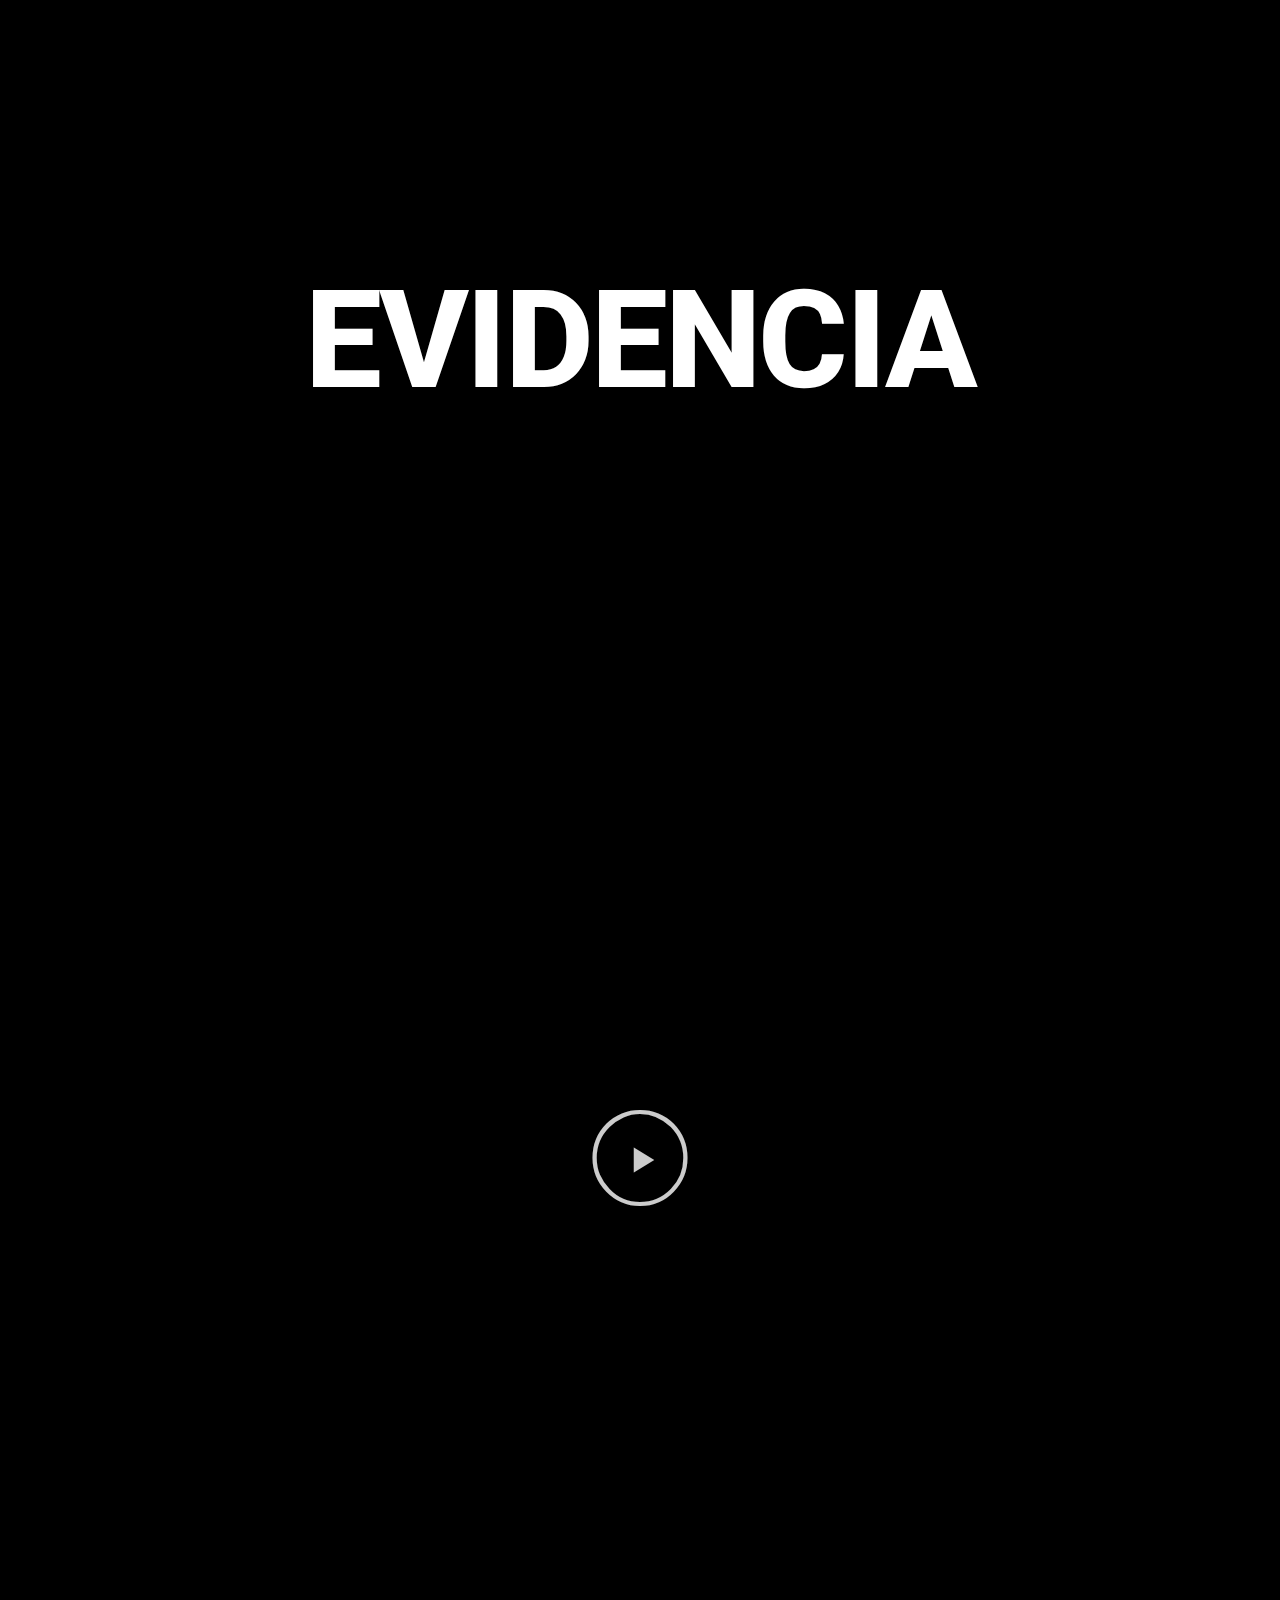
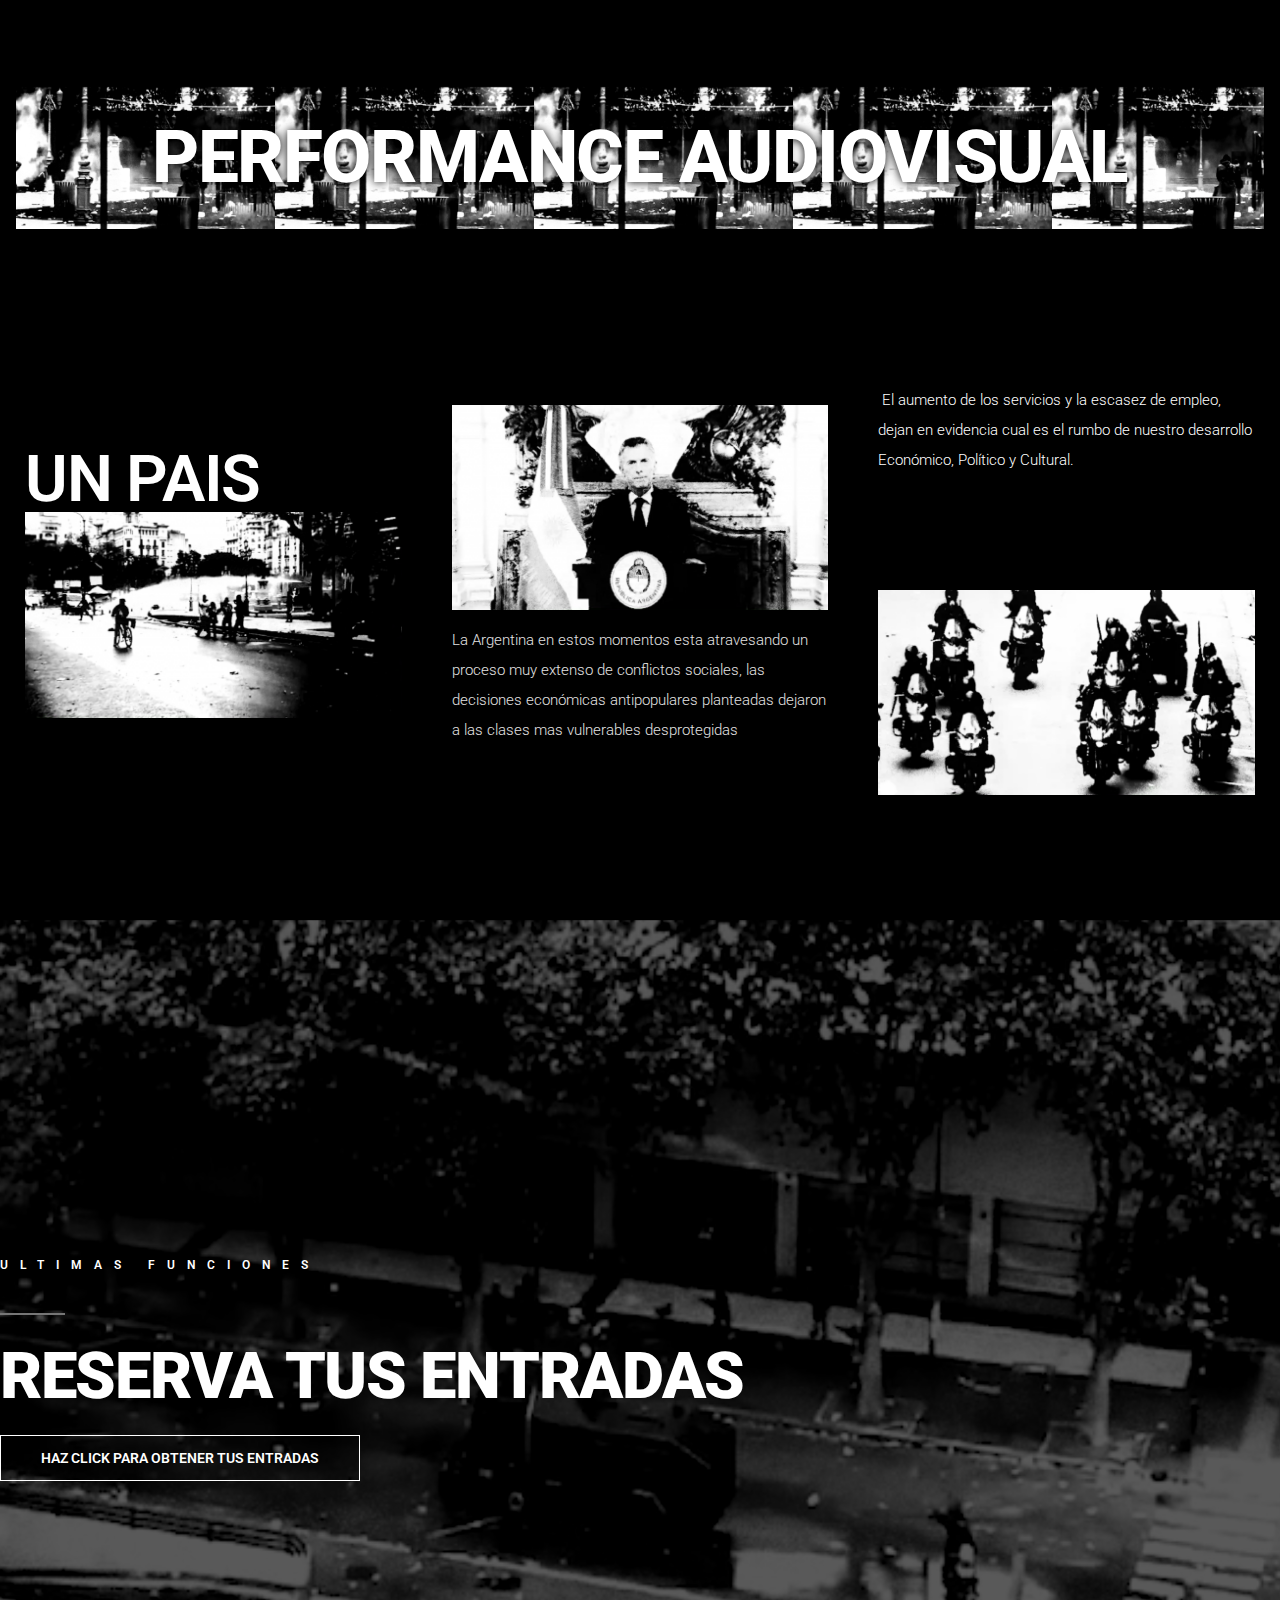
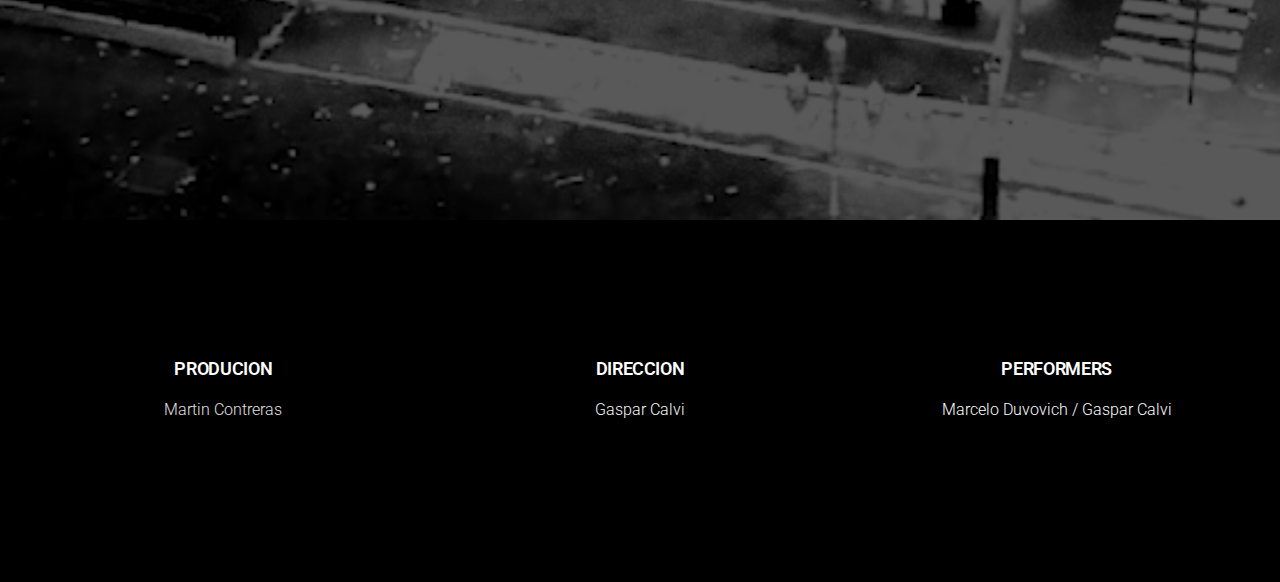
==== index.html @ c1063ea0 "new_web" ====
<!DOCTYPE html>
<html lang="es-AR">
<head>
	<meta charset="UTF-8">
		<title>sitio_op &#8211; Otro sitio realizado con WordPress</title>
<link rel='dns-prefetch' href='//s.w.org' />
<link rel="alternate" type="application/rss+xml" title="sitio_op &raquo; Feed" href="https://raspard.github.io/sitio_op/feed/" />
<link rel="alternate" type="application/rss+xml" title="sitio_op &raquo; RSS de los comentarios" href="https://raspard.github.io/sitio_op/comments/feed/" />
		<script type="text/javascript">
			window._wpemojiSettings = {"baseUrl":"https:\/\/s.w.org\/images\/core\/emoji\/12.0.0-1\/72x72\/","ext":".png","svgUrl":"https:\/\/s.w.org\/images\/core\/emoji\/12.0.0-1\/svg\/","svgExt":".svg","source":{"concatemoji":"https:\/\/raspard.github.io\/sitio_op\/wp-includes\/js\/wp-emoji-release.min.js?ver=5.2.5"}};
			!function(a,b,c){function d(a,b){var c=String.fromCharCode;l.clearRect(0,0,k.width,k.height),l.fillText(c.apply(this,a),0,0);var d=k.toDataURL();l.clearRect(0,0,k.width,k.height),l.fillText(c.apply(this,b),0,0);var e=k.toDataURL();return d===e}function e(a){var b;if(!l||!l.fillText)return!1;switch(l.textBaseline="top",l.font="600 32px Arial",a){case"flag":return!(b=d([55356,56826,55356,56819],[55356,56826,8203,55356,56819]))&&(b=d([55356,57332,56128,56423,56128,56418,56128,56421,56128,56430,56128,56423,56128,56447],[55356,57332,8203,56128,56423,8203,56128,56418,8203,56128,56421,8203,56128,56430,8203,56128,56423,8203,56128,56447]),!b);case"emoji":return b=d([55357,56424,55356,57342,8205,55358,56605,8205,55357,56424,55356,57340],[55357,56424,55356,57342,8203,55358,56605,8203,55357,56424,55356,57340]),!b}return!1}function f(a){var c=b.createElement("script");c.src=a,c.defer=c.type="text/javascript",b.getElementsByTagName("head")[0].appendChild(c)}var g,h,i,j,k=b.createElement("canvas"),l=k.getContext&&k.getContext("2d");for(j=Array("flag","emoji"),c.supports={everything:!0,everythingExceptFlag:!0},i=0;i<j.length;i++)c.supports[j[i]]=e(j[i]),c.supports.everything=c.supports.everything&&c.supports[j[i]],"flag"!==j[i]&&(c.supports.everythingExceptFlag=c.supports.everythingExceptFlag&&c.supports[j[i]]);c.supports.everythingExceptFlag=c.supports.everythingExceptFlag&&!c.supports.flag,c.DOMReady=!1,c.readyCallback=function(){c.DOMReady=!0},c.supports.everything||(h=function(){c.readyCallback()},b.addEventListener?(b.addEventListener("DOMContentLoaded",h,!1),a.addEventListener("load",h,!1)):(a.attachEvent("onload",h),b.attachEvent("onreadystatechange",function(){"complete"===b.readyState&&c.readyCallback()})),g=c.source||{},g.concatemoji?f(g.concatemoji):g.wpemoji&&g.twemoji&&(f(g.twemoji),f(g.wpemoji)))}(window,document,window._wpemojiSettings);
		</script>
		<style type="text/css">
img.wp-smiley,
img.emoji {
	display: inline !important;
	border: none !important;
	box-shadow: none !important;
	height: 1em !important;
	width: 1em !important;
	margin: 0 .07em !important;
	vertical-align: -0.1em !important;
	background: none !important;
	padding: 0 !important;
}
</style>
	<link rel='stylesheet' id='wp-block-library-css'  href='https://raspard.github.io/sitio_op/wp-includes/css/dist/block-library/style.min.css?ver=5.2.5' type='text/css' media='all' />
<link rel='stylesheet' id='wp-block-library-theme-css'  href='https://raspard.github.io/sitio_op/wp-includes/css/dist/block-library/theme.min.css?ver=5.2.5' type='text/css' media='all' />
<link rel='stylesheet' id='twentynineteen-style-css'  href='https://raspard.github.io/sitio_op/wp-content/themes/twentynineteen/style.css?ver=1.4' type='text/css' media='all' />
<link rel='stylesheet' id='twentynineteen-print-style-css'  href='https://raspard.github.io/sitio_op/wp-content/themes/twentynineteen/print.css?ver=1.4' type='text/css' media='print' />
<link rel='stylesheet' id='elementor-icons-css'  href='https://raspard.github.io/sitio_op/wp-content/plugins/elementor/assets/lib/eicons/css/elementor-icons.min.css?ver=5.4.0' type='text/css' media='all' />
<link rel='stylesheet' id='elementor-animations-css'  href='https://raspard.github.io/sitio_op/wp-content/plugins/elementor/assets/lib/animations/animations.min.css?ver=2.7.6' type='text/css' media='all' />
<link rel='stylesheet' id='elementor-frontend-css'  href='https://raspard.github.io/sitio_op/wp-content/plugins/elementor/assets/css/frontend.min.css?ver=2.7.6' type='text/css' media='all' />
<link rel='stylesheet' id='elementor-global-css'  href='https://raspard.github.io/sitio_op/wp-content/uploads/elementor/css/global.css?ver=1575857542' type='text/css' media='all' />
<link rel='stylesheet' id='elementor-post-8-css'  href='https://raspard.github.io/sitio_op/wp-content/uploads/elementor/css/post-8.css?ver=1576222894' type='text/css' media='all' />
<link rel='stylesheet' id='google-fonts-1-css'  href='https://fonts.googleapis.com/css?family=Roboto%3A100%2C100italic%2C200%2C200italic%2C300%2C300italic%2C400%2C400italic%2C500%2C500italic%2C600%2C600italic%2C700%2C700italic%2C800%2C800italic%2C900%2C900italic%7CRoboto+Slab%3A100%2C100italic%2C200%2C200italic%2C300%2C300italic%2C400%2C400italic%2C500%2C500italic%2C600%2C600italic%2C700%2C700italic%2C800%2C800italic%2C900%2C900italic&#038;ver=5.2.5' type='text/css' media='all' />
<link rel='https://api.w.org/' href='https://raspard.github.io/sitio_op/wp-json/' />
<link rel="EditURI" type="application/rsd+xml" title="RSD" href="https://raspard.github.io/sitio_op/xmlrpc.php?rsd" />
<link rel="wlwmanifest" type="application/wlwmanifest+xml" href="https://raspard.github.io/sitio_op/wp-includes/wlwmanifest.xml" /> 
<meta name="generator" content="WordPress 5.2.5" />
<link rel="canonical" href="https://raspard.github.io/sitio_op/" />
<link rel='shortlink' href='https://raspard.github.io/sitio_op/' />
<link rel="alternate" type="application/json+oembed" href="https://raspard.github.io/sitio_op/wp-json/oembed/1.0/embed?url=https%3A%2F%2Fraspard.github.io%2Fsitio_op%2F" />
<link rel="alternate" type="text/xml+oembed" href="https://raspard.github.io/sitio_op/wp-json/oembed/1.0/embed?url=https%3A%2F%2Fraspard.github.io%2Fsitio_op%2F&#038;format=xml" />
		<style type="text/css">.recentcomments a{display:inline !important;padding:0 !important;margin:0 !important;}</style>
			<meta name="viewport" content="width=device-width, initial-scale=1.0, viewport-fit=cover" /></head>
<body class="home page-template page-template-elementor_canvas page page-id-8 wp-embed-responsive singular image-filters-enabled elementor-default elementor-template-canvas elementor-page elementor-page-8">
			<div data-elementor-type="wp-page" data-elementor-id="8" class="elementor elementor-8" data-elementor-settings="[]">
			<div class="elementor-inner">
				<div class="elementor-section-wrap">
							<section class="elementor-element elementor-element-87c198c elementor-section-boxed elementor-section-height-default elementor-section-height-default elementor-section elementor-top-section" data-id="87c198c" data-element_type="section">
						<div class="elementor-container elementor-column-gap-default">
				<div class="elementor-row">
				<div class="elementor-element elementor-element-c266682 elementor-column elementor-col-100 elementor-top-column" data-id="c266682" data-element_type="column">
			<div class="elementor-column-wrap  elementor-element-populated">
					<div class="elementor-widget-wrap">
				<div class="elementor-element elementor-element-d0bab3f elementor-widget elementor-widget-spacer" data-id="d0bab3f" data-element_type="widget" data-widget_type="spacer.default">
				<div class="elementor-widget-container">
					<div class="elementor-spacer">
			<div class="elementor-spacer-inner"></div>
		</div>
				</div>
				</div>
				<div class="elementor-element elementor-element-68e28a6 elementor-widget__width-inherit elementor-widget elementor-widget-heading" data-id="68e28a6" data-element_type="widget" data-widget_type="heading.default">
				<div class="elementor-widget-container">
			<h3 class="elementor-heading-title elementor-size-xxl">EVIDENCIA</h3>		</div>
				</div>
				<div class="elementor-element elementor-element-05db0d0 elementor-widget elementor-widget-spacer" data-id="05db0d0" data-element_type="widget" data-widget_type="spacer.default">
				<div class="elementor-widget-container">
					<div class="elementor-spacer">
			<div class="elementor-spacer-inner"></div>
		</div>
				</div>
				</div>
				<div class="elementor-element elementor-element-b27426f elementor-aspect-ratio-169 elementor-widget elementor-widget-video" data-id="b27426f" data-element_type="widget" data-settings="{&quot;aspect_ratio&quot;:&quot;169&quot;}" data-widget_type="video.default">
				<div class="elementor-widget-container">
					<div class="elementor-wrapper elementor-fit-aspect-ratio elementor-open-inline">
			<iframe class="elementor-video-iframe" allowfullscreen src="https://www.youtube-nocookie.com/embed/5rkXibqAroU?feature=oembed&amp;start&amp;end&amp;wmode=opaque&amp;loop=0&amp;controls=0&amp;mute=0&amp;rel=0&amp;modestbranding=0"></iframe>				<div class="elementor-custom-embed-image-overlay" style="background-image: url();">
																<div class="elementor-custom-embed-play" role="button">
							<i class="eicon-play" aria-hidden="true"></i>
							<span class="elementor-screen-only">Reproducir vídeo</span>
						</div>
									</div>
					</div>
				</div>
				</div>
						</div>
			</div>
		</div>
						</div>
			</div>
		</section>
				<section class="elementor-element elementor-element-c5c0c25 elementor-section-boxed elementor-section-height-default elementor-section-height-default elementor-section elementor-top-section" data-id="c5c0c25" data-element_type="section">
						<div class="elementor-container elementor-column-gap-default">
				<div class="elementor-row">
				<div class="elementor-element elementor-element-5e931c0 elementor-column elementor-col-100 elementor-top-column" data-id="5e931c0" data-element_type="column">
			<div class="elementor-column-wrap  elementor-element-populated">
					<div class="elementor-widget-wrap">
				<div class="elementor-element elementor-element-28d83f6 elementor-widget elementor-widget-spacer" data-id="28d83f6" data-element_type="widget" data-widget_type="spacer.default">
				<div class="elementor-widget-container">
					<div class="elementor-spacer">
			<div class="elementor-spacer-inner"></div>
		</div>
				</div>
				</div>
				<div class="elementor-element elementor-element-dc973f5 elementor-widget__width-inherit elementor-widget elementor-widget-heading" data-id="dc973f5" data-element_type="widget" data-widget_type="heading.default">
				<div class="elementor-widget-container">
			<h4 class="elementor-heading-title elementor-size-medium">PERFORMANCE AUDIOVISUAL</h4>		</div>
				</div>
						</div>
			</div>
		</div>
						</div>
			</div>
		</section>
				<section class="elementor-element elementor-element-7a95f139 elementor-section-content-middle elementor-section-boxed elementor-section-height-default elementor-section-height-default elementor-section elementor-top-section" data-id="7a95f139" data-element_type="section" data-settings="{&quot;background_background&quot;:&quot;classic&quot;}">
						<div class="elementor-container elementor-column-gap-no">
				<div class="elementor-row">
				<div class="elementor-element elementor-element-b4f46f2 elementor-column elementor-col-33 elementor-top-column" data-id="b4f46f2" data-element_type="column">
			<div class="elementor-column-wrap  elementor-element-populated">
					<div class="elementor-widget-wrap">
				<div class="elementor-element elementor-element-30c00f2d elementor-widget elementor-widget-heading" data-id="30c00f2d" data-element_type="widget" data-widget_type="heading.default">
				<div class="elementor-widget-container">
			<h3 class="elementor-heading-title elementor-size-default">UN PAIS</h3>		</div>
				</div>
				<div class="elementor-element elementor-element-1a20acc4 elementor-widget elementor-widget-image" data-id="1a20acc4" data-element_type="widget" data-widget_type="image.default">
				<div class="elementor-widget-container">
					<div class="elementor-image">
										<img width="640" height="351" src="https://raspard.github.io/sitio_op/wp-content/uploads/2019/12/Captura-de-pantalla-2019-12-08-a-las-22.24.44-1024x561.png" class="elementor-animation-grow attachment-large size-large" alt="" srcset="https://raspard.github.io/sitio_op/wp-content/uploads/2019/12/Captura-de-pantalla-2019-12-08-a-las-22.24.44-1024x561.png 1024w, https://raspard.github.io/sitio_op/wp-content/uploads/2019/12/Captura-de-pantalla-2019-12-08-a-las-22.24.44-300x164.png 300w, https://raspard.github.io/sitio_op/wp-content/uploads/2019/12/Captura-de-pantalla-2019-12-08-a-las-22.24.44-768x421.png 768w, https://raspard.github.io/sitio_op/wp-content/uploads/2019/12/Captura-de-pantalla-2019-12-08-a-las-22.24.44-1568x859.png 1568w" sizes="(max-width: 640px) 100vw, 640px" />											</div>
				</div>
				</div>
						</div>
			</div>
		</div>
				<div class="elementor-element elementor-element-38e1029d elementor-column elementor-col-33 elementor-top-column" data-id="38e1029d" data-element_type="column">
			<div class="elementor-column-wrap  elementor-element-populated">
					<div class="elementor-widget-wrap">
				<div class="elementor-element elementor-element-475a31a4 elementor-widget elementor-widget-image" data-id="475a31a4" data-element_type="widget" data-widget_type="image.default">
				<div class="elementor-widget-container">
					<div class="elementor-image">
										<img width="640" height="349" src="https://raspard.github.io/sitio_op/wp-content/uploads/2019/12/Captura-de-pantalla-2019-12-08-a-las-22.25.17-1024x558.png" class="elementor-animation-grow attachment-large size-large" alt="" srcset="https://raspard.github.io/sitio_op/wp-content/uploads/2019/12/Captura-de-pantalla-2019-12-08-a-las-22.25.17-1024x558.png 1024w, https://raspard.github.io/sitio_op/wp-content/uploads/2019/12/Captura-de-pantalla-2019-12-08-a-las-22.25.17-300x164.png 300w, https://raspard.github.io/sitio_op/wp-content/uploads/2019/12/Captura-de-pantalla-2019-12-08-a-las-22.25.17-768x419.png 768w, https://raspard.github.io/sitio_op/wp-content/uploads/2019/12/Captura-de-pantalla-2019-12-08-a-las-22.25.17-1568x855.png 1568w" sizes="(max-width: 640px) 100vw, 640px" />											</div>
				</div>
				</div>
				<div class="elementor-element elementor-element-4c806d69 elementor-widget elementor-widget-text-editor" data-id="4c806d69" data-element_type="widget" data-widget_type="text-editor.default">
				<div class="elementor-widget-container">
					<div class="elementor-text-editor elementor-clearfix"><p>La Argentina en estos momentos esta atravesando un proceso muy extenso de conflictos sociales, las decisiones económicas antipopulares planteadas dejaron a las clases mas vulnerables desprotegidas</p></div>
				</div>
				</div>
						</div>
			</div>
		</div>
				<div class="elementor-element elementor-element-d932d3c elementor-column elementor-col-33 elementor-top-column" data-id="d932d3c" data-element_type="column">
			<div class="elementor-column-wrap  elementor-element-populated">
					<div class="elementor-widget-wrap">
				<div class="elementor-element elementor-element-0244ce2 elementor-widget elementor-widget-text-editor" data-id="0244ce2" data-element_type="widget" data-widget_type="text-editor.default">
				<div class="elementor-widget-container">
					<div class="elementor-text-editor elementor-clearfix"><p class="p1"><span class="s1"><span class="Apple-converted-space"> </span>El aumento de los servicios y la escasez de empleo, dejan en evidencia cual es el rumbo de nuestro desarrollo Económico, Político y Cultural.</span></p></div>
				</div>
				</div>
				<div class="elementor-element elementor-element-36ca950d elementor-widget elementor-widget-image" data-id="36ca950d" data-element_type="widget" data-widget_type="image.default">
				<div class="elementor-widget-container">
					<div class="elementor-image">
										<img width="640" height="348" src="https://raspard.github.io/sitio_op/wp-content/uploads/2019/12/Captura-de-pantalla-2019-12-08-a-las-22.24.59-1024x557.png" class="elementor-animation-grow attachment-large size-large" alt="" srcset="https://raspard.github.io/sitio_op/wp-content/uploads/2019/12/Captura-de-pantalla-2019-12-08-a-las-22.24.59-1024x557.png 1024w, https://raspard.github.io/sitio_op/wp-content/uploads/2019/12/Captura-de-pantalla-2019-12-08-a-las-22.24.59-300x163.png 300w, https://raspard.github.io/sitio_op/wp-content/uploads/2019/12/Captura-de-pantalla-2019-12-08-a-las-22.24.59-768x418.png 768w, https://raspard.github.io/sitio_op/wp-content/uploads/2019/12/Captura-de-pantalla-2019-12-08-a-las-22.24.59-1568x854.png 1568w" sizes="(max-width: 640px) 100vw, 640px" />											</div>
				</div>
				</div>
						</div>
			</div>
		</div>
						</div>
			</div>
		</section>
				<section class="elementor-element elementor-element-5dfa39a5 elementor-section-height-min-height elementor-section-content-middle elementor-section-boxed elementor-section-height-default elementor-section-items-middle elementor-section elementor-top-section" data-id="5dfa39a5" data-element_type="section" data-settings="{&quot;background_background&quot;:&quot;classic&quot;}">
							<div class="elementor-background-overlay"></div>
							<div class="elementor-container elementor-column-gap-default">
				<div class="elementor-row">
				<div class="elementor-element elementor-element-572a5973 elementor-column elementor-col-100 elementor-top-column" data-id="572a5973" data-element_type="column">
			<div class="elementor-column-wrap  elementor-element-populated">
					<div class="elementor-widget-wrap">
				<div class="elementor-element elementor-element-44d40f97 elementor-widget elementor-widget-heading" data-id="44d40f97" data-element_type="widget" data-widget_type="heading.default">
				<div class="elementor-widget-container">
			<h5 class="elementor-heading-title elementor-size-default">ULTIMAS FUNCIONES</h5>		</div>
				</div>
				<div class="elementor-element elementor-element-1bd36b43 elementor-widget elementor-widget-heading" data-id="1bd36b43" data-element_type="widget" data-widget_type="heading.default">
				<div class="elementor-widget-container">
			<h2 class="elementor-heading-title elementor-size-default">RESERVA TUS ENTRADAS</h2>		</div>
				</div>
				<div class="elementor-element elementor-element-67dc0cc0 elementor-widget elementor-widget-button" data-id="67dc0cc0" data-element_type="widget" data-widget_type="button.default">
				<div class="elementor-widget-container">
					<div class="elementor-button-wrapper">
			<a href="#" class="elementor-button-link elementor-button elementor-size-sm elementor-animation-grow" role="button">
						<span class="elementor-button-content-wrapper">
						<span class="elementor-button-text">HAZ CLICK PARA OBTENER TUS ENTRADAS</span>
		</span>
					</a>
		</div>
				</div>
				</div>
						</div>
			</div>
		</div>
						</div>
			</div>
		</section>
				<section class="elementor-element elementor-element-3531c771 elementor-section-content-middle elementor-section-boxed elementor-section-height-default elementor-section-height-default elementor-section elementor-top-section" data-id="3531c771" data-element_type="section" data-settings="{&quot;background_background&quot;:&quot;classic&quot;}">
						<div class="elementor-container elementor-column-gap-no">
				<div class="elementor-row">
				<div class="elementor-element elementor-element-1c7670cc elementor-column elementor-col-100 elementor-top-column" data-id="1c7670cc" data-element_type="column">
			<div class="elementor-column-wrap  elementor-element-populated">
					<div class="elementor-widget-wrap">
				<section class="elementor-element elementor-element-653f76f2 elementor-section-content-middle elementor-section-boxed elementor-section-height-default elementor-section-height-default elementor-section elementor-inner-section" data-id="653f76f2" data-element_type="section">
						<div class="elementor-container elementor-column-gap-no">
				<div class="elementor-row">
				<div class="elementor-element elementor-element-26785df9 elementor-column elementor-col-33 elementor-inner-column" data-id="26785df9" data-element_type="column">
			<div class="elementor-column-wrap  elementor-element-populated">
					<div class="elementor-widget-wrap">
				<div class="elementor-element elementor-element-7a961403 elementor-widget elementor-widget-heading" data-id="7a961403" data-element_type="widget" data-widget_type="heading.default">
				<div class="elementor-widget-container">
			<h3 class="elementor-heading-title elementor-size-default">Producion</h3>		</div>
				</div>
				<div class="elementor-element elementor-element-6e8b5463 elementor-widget elementor-widget-text-editor" data-id="6e8b5463" data-element_type="widget" data-widget_type="text-editor.default">
				<div class="elementor-widget-container">
					<div class="elementor-text-editor elementor-clearfix"><p>Martin Contreras</p></div>
				</div>
				</div>
						</div>
			</div>
		</div>
				<div class="elementor-element elementor-element-23e0d0be elementor-column elementor-col-33 elementor-inner-column" data-id="23e0d0be" data-element_type="column">
			<div class="elementor-column-wrap  elementor-element-populated">
					<div class="elementor-widget-wrap">
				<div class="elementor-element elementor-element-66f90a1f elementor-widget elementor-widget-heading" data-id="66f90a1f" data-element_type="widget" data-widget_type="heading.default">
				<div class="elementor-widget-container">
			<h3 class="elementor-heading-title elementor-size-default">Direccion</h3>		</div>
				</div>
				<div class="elementor-element elementor-element-7229e212 elementor-widget elementor-widget-text-editor" data-id="7229e212" data-element_type="widget" data-widget_type="text-editor.default">
				<div class="elementor-widget-container">
					<div class="elementor-text-editor elementor-clearfix"><p>Gaspar Calvi</p></div>
				</div>
				</div>
						</div>
			</div>
		</div>
				<div class="elementor-element elementor-element-e29170d elementor-column elementor-col-33 elementor-inner-column" data-id="e29170d" data-element_type="column">
			<div class="elementor-column-wrap  elementor-element-populated">
					<div class="elementor-widget-wrap">
				<div class="elementor-element elementor-element-65e4601b elementor-widget elementor-widget-heading" data-id="65e4601b" data-element_type="widget" data-widget_type="heading.default">
				<div class="elementor-widget-container">
			<h3 class="elementor-heading-title elementor-size-default">performers</h3>		</div>
				</div>
				<div class="elementor-element elementor-element-1adb4e84 elementor-widget elementor-widget-text-editor" data-id="1adb4e84" data-element_type="widget" data-widget_type="text-editor.default">
				<div class="elementor-widget-container">
					<div class="elementor-text-editor elementor-clearfix"><p>Marcelo Duvovich / Gaspar Calvi</p></div>
				</div>
				</div>
						</div>
			</div>
		</div>
						</div>
			</div>
		</section>
						</div>
			</div>
		</div>
						</div>
			</div>
		</section>
						</div>
			</div>
		</div>
		<script type='text/javascript' src='https://raspard.github.io/sitio_op/wp-includes/js/wp-embed.min.js?ver=5.2.5'></script>
<script type='text/javascript' src='https://raspard.github.io/sitio_op/wp-includes/js/jquery/jquery.js?ver=1.12.4-wp'></script>
<script type='text/javascript' src='https://raspard.github.io/sitio_op/wp-includes/js/jquery/jquery-migrate.min.js?ver=1.4.1'></script>
<script type='text/javascript' src='https://raspard.github.io/sitio_op/wp-content/plugins/elementor/assets/js/frontend-modules.min.js?ver=2.7.6'></script>
<script type='text/javascript' src='https://raspard.github.io/sitio_op/wp-includes/js/jquery/ui/position.min.js?ver=1.11.4'></script>
<script type='text/javascript' src='https://raspard.github.io/sitio_op/wp-content/plugins/elementor/assets/lib/dialog/dialog.min.js?ver=4.7.3'></script>
<script type='text/javascript' src='https://raspard.github.io/sitio_op/wp-content/plugins/elementor/assets/lib/waypoints/waypoints.min.js?ver=4.0.2'></script>
<script type='text/javascript' src='https://raspard.github.io/sitio_op/wp-content/plugins/elementor/assets/lib/swiper/swiper.min.js?ver=4.4.6'></script>
<script type='text/javascript'>
var elementorFrontendConfig = {"environmentMode":{"edit":false,"wpPreview":false},"is_rtl":false,"breakpoints":{"xs":0,"sm":480,"md":768,"lg":1025,"xl":1440,"xxl":1600},"version":"2.7.6","urls":{"assets":"https:\/\/raspard.github.io\/sitio_op\/wp-content\/plugins\/elementor\/assets\/"},"settings":{"page":[],"general":{"elementor_global_image_lightbox":"yes","elementor_enable_lightbox_in_editor":"yes"}},"post":{"id":8,"title":"INICIO","excerpt":""}};
</script>
<script type='text/javascript' src='https://raspard.github.io/sitio_op/wp-content/plugins/elementor/assets/js/frontend.min.js?ver=2.7.6'></script>
	<script>
	/(trident|msie)/i.test(navigator.userAgent)&&document.getElementById&&window.addEventListener&&window.addEventListener("hashchange",function(){var t,e=location.hash.substring(1);/^[A-z0-9_-]+$/.test(e)&&(t=document.getElementById(e))&&(/^(?:a|select|input|button|textarea)$/i.test(t.tagName)||(t.tabIndex=-1),t.focus())},!1);
	</script>
		</body>
</html>
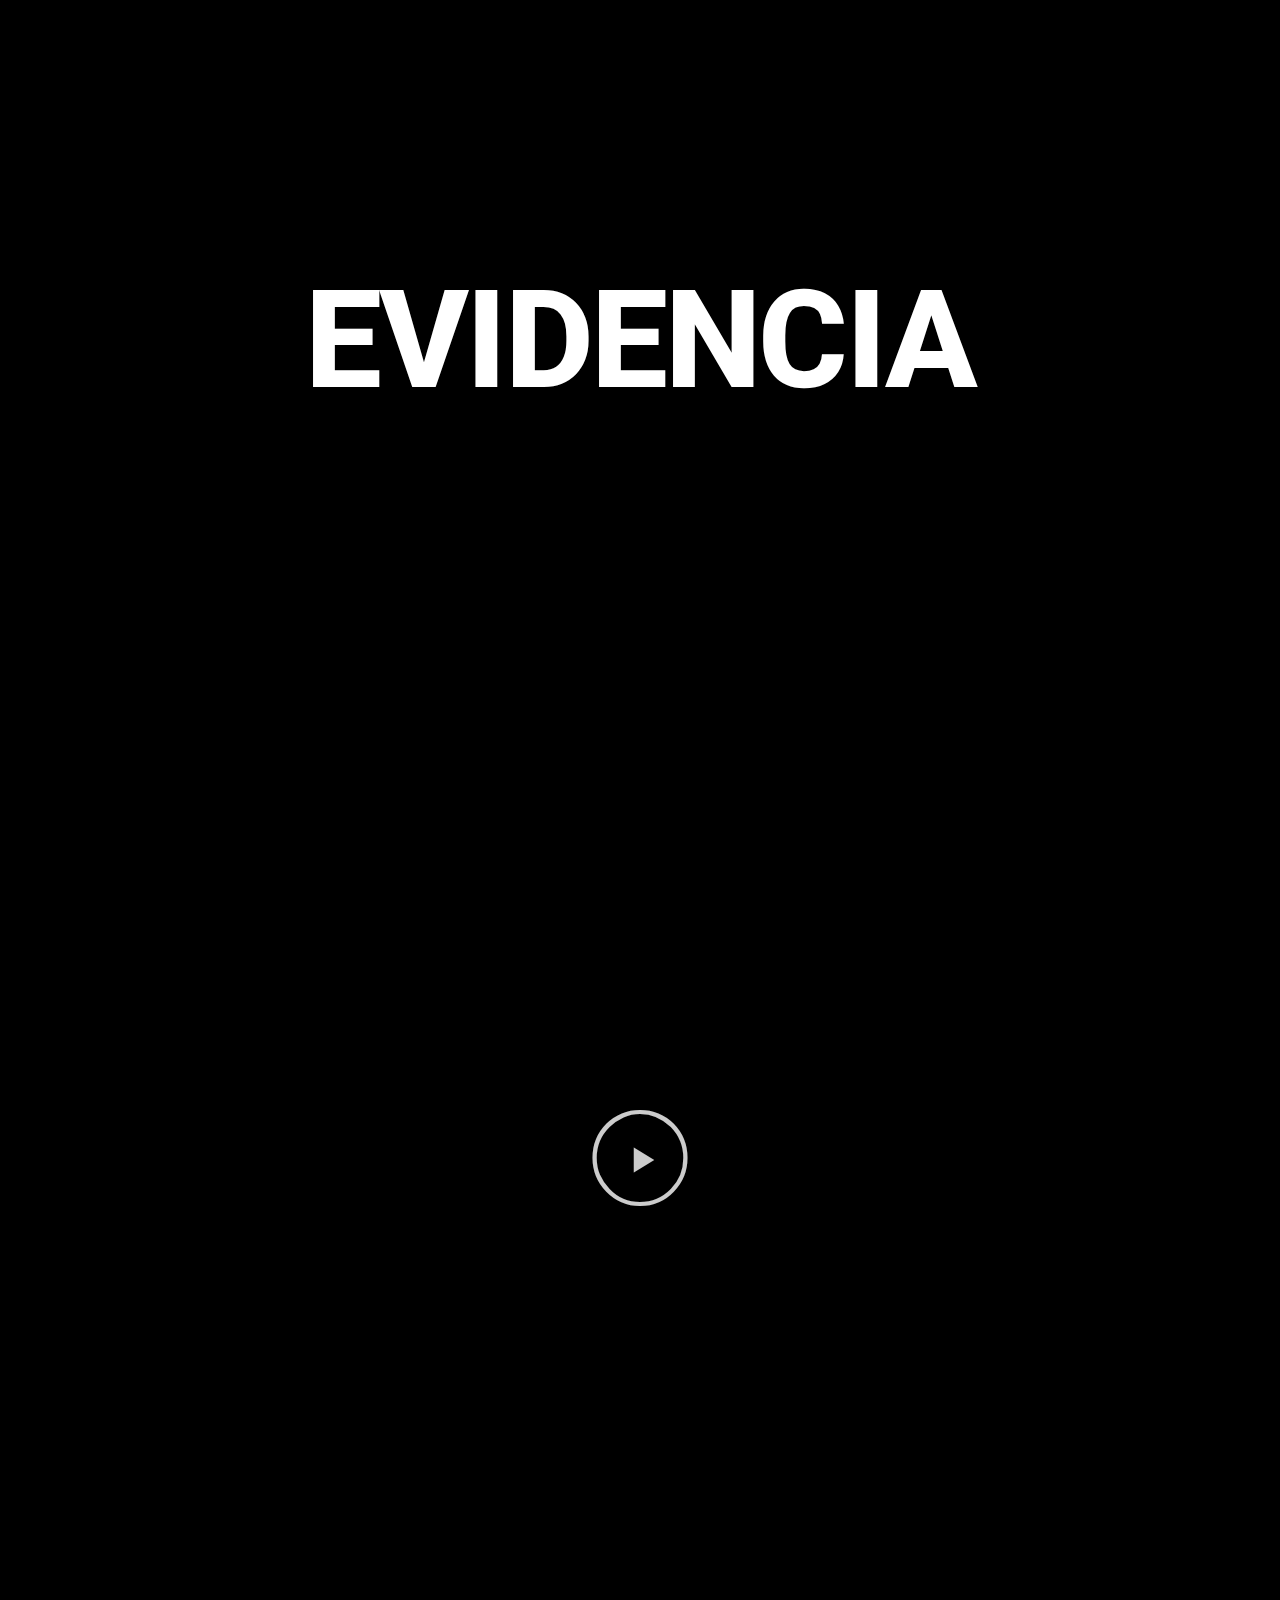
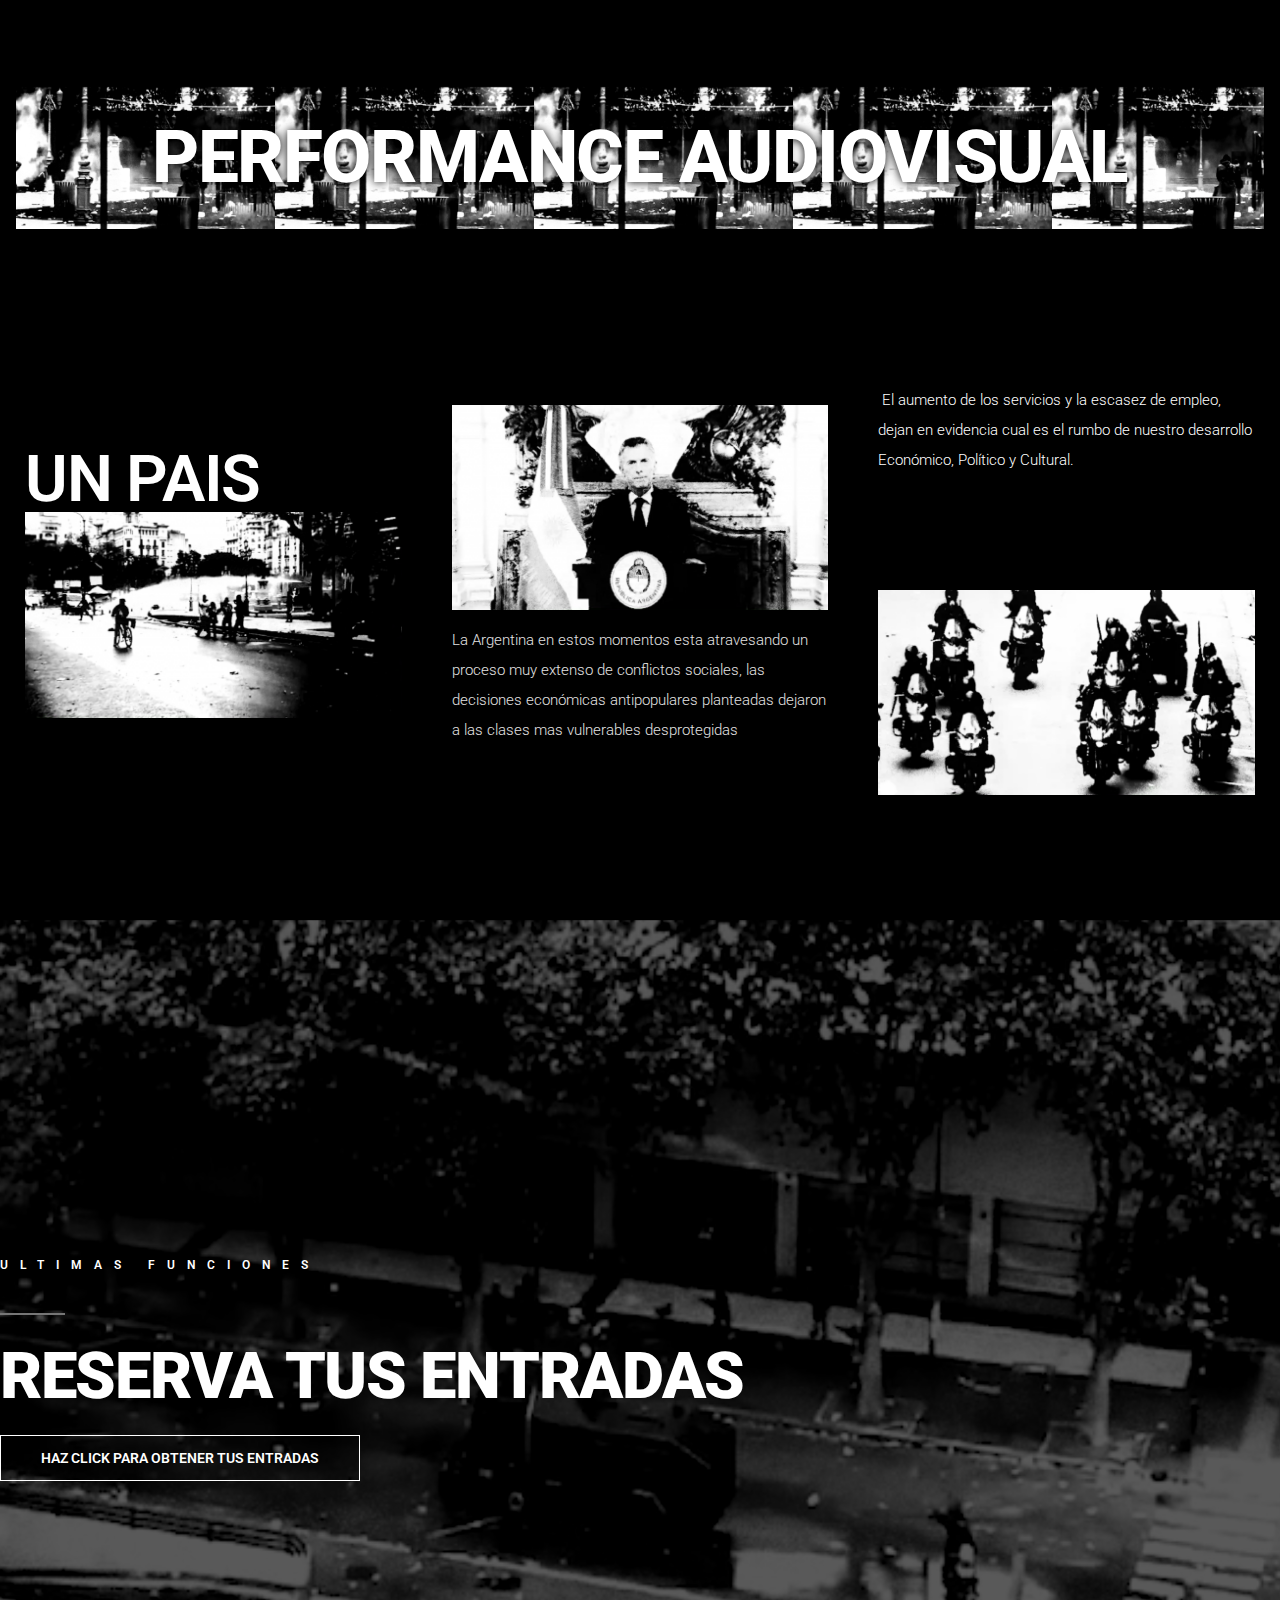
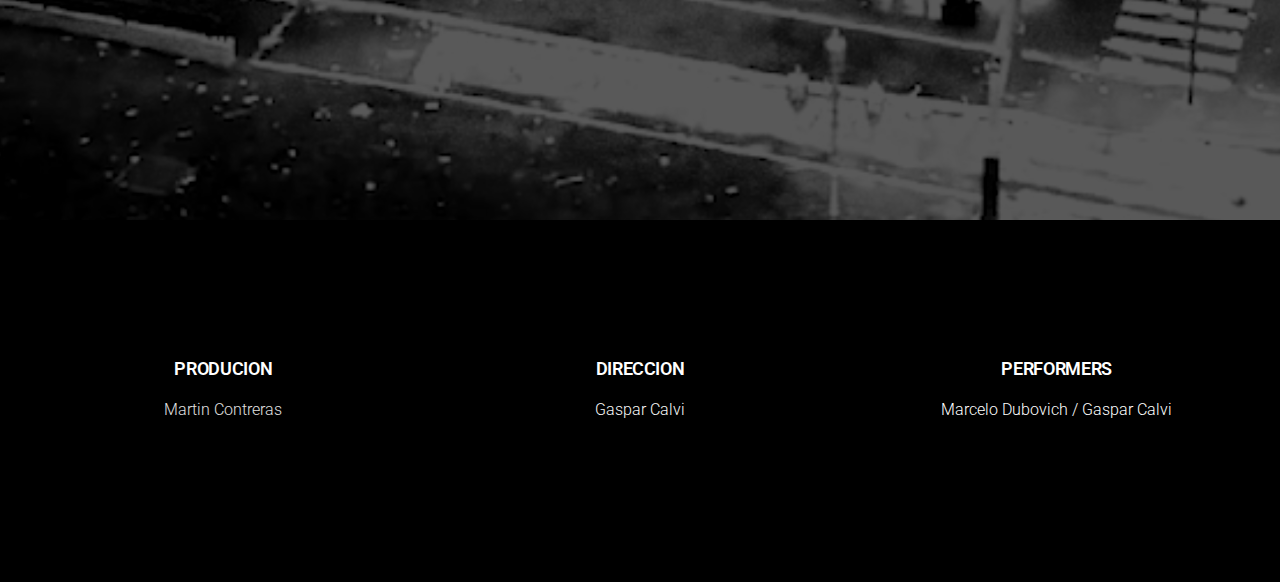
==== commit 3d938448: "Update index.html" ====
--- a/index.html
+++ b/index.html
@@ -249,7 +249,7 @@
 				</div>
 				<div class="elementor-element elementor-element-1adb4e84 elementor-widget elementor-widget-text-editor" data-id="1adb4e84" data-element_type="widget" data-widget_type="text-editor.default">
 				<div class="elementor-widget-container">
-					<div class="elementor-text-editor elementor-clearfix"><p>Marcelo Duvovich / Gaspar Calvi</p></div>
+					<div class="elementor-text-editor elementor-clearfix"><p>Marcelo Dubovich / Gaspar Calvi</p></div>
 				</div>
 				</div>
 						</div>
